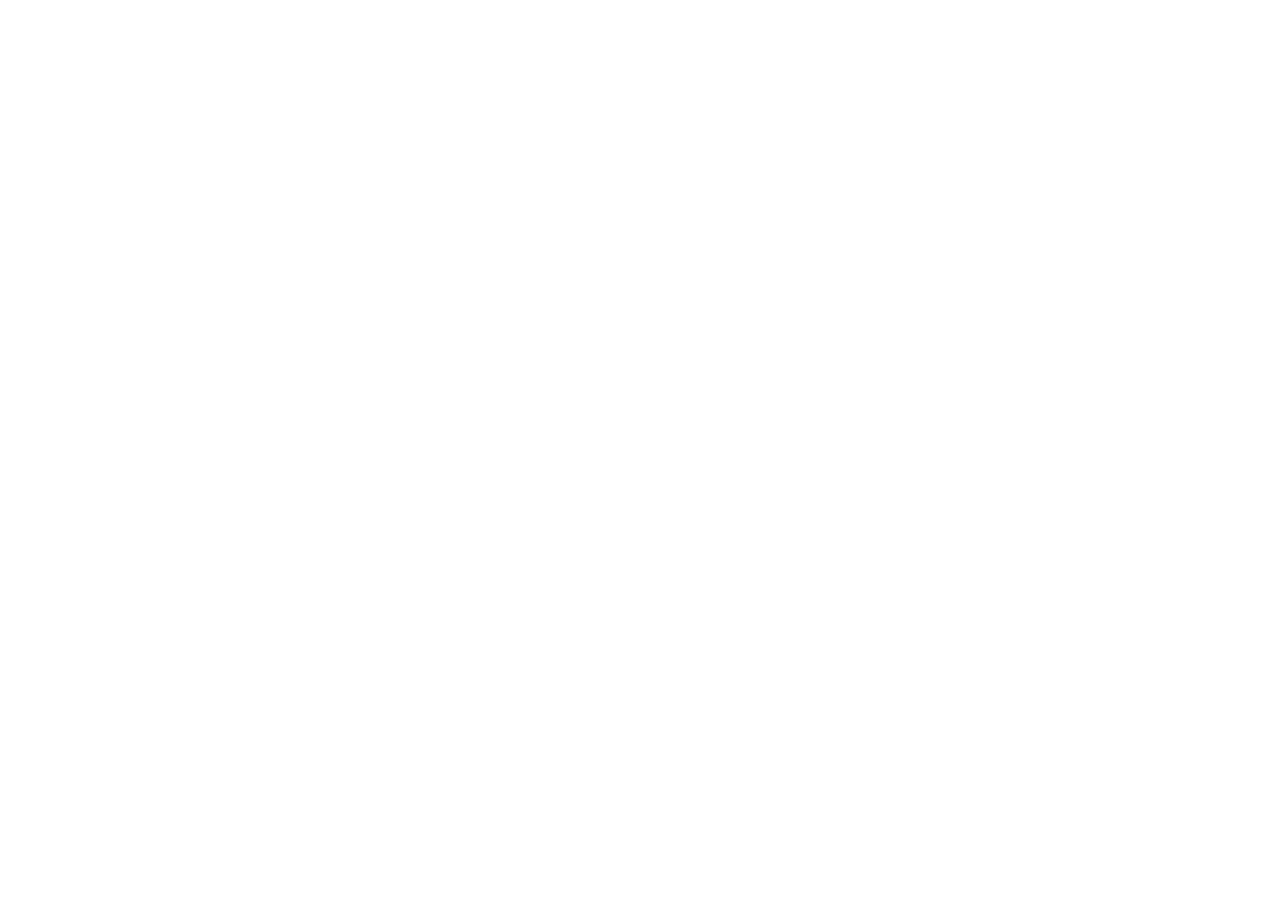
==== homework1/index.html @ c37ec2aa "add index.html from homework1" ====
<!DOCTYPE HTML PUBLIC "-//W3C//DTD HTML 4.01//EN" "http://www.w3.org/TR/html4/strict.dtd">
<html>
	<head>
			<title>Homework1</title>
			<meta content="text/html; charset=utf-8" http-equiv="Content-Type">
			<link href="/reset.css" rel="stylesheet" type="text/css">
	</head>
	<body>
		
	</body>
</html>
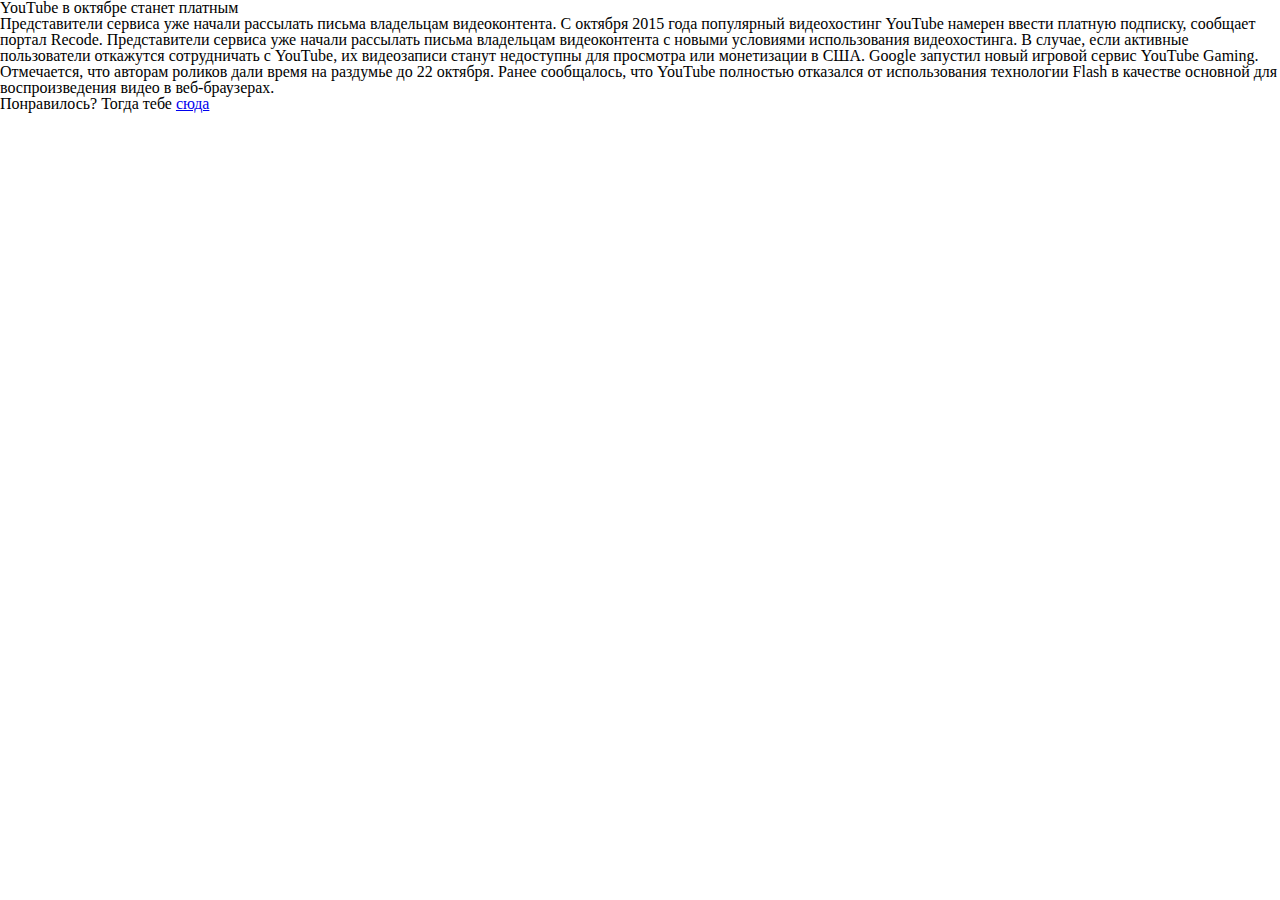
==== commit d0aa2174: "add html code" ====
--- a/homework1/index.html
+++ b/homework1/index.html
@@ -6,6 +6,19 @@
 			<link href="/reset.css" rel="stylesheet" type="text/css">
 	</head>
 	<body>
-		
+		<div class="header">
+			<h1>YouTube в октябре станет платным</h1>
+		</div>
+		<div class="main">
+			<p>Представители сервиса уже начали рассылать письма владельцам видеоконтента. 
+			С октября 2015 года популярный видеохостинг YouTube намерен ввести платную подписку, сообщает портал Recode. 
+			Представители сервиса уже начали рассылать письма владельцам видеоконтента с новыми условиями использования видеохостинга. В случае, если активные пользователи откажутся сотрудничать с YouTube, их видеозаписи станут недоступны для просмотра или монетизации в США.
+			Google запустил новый игровой сервис YouTube Gaming. 
+			Отмечается, что авторам роликов дали время на раздумье до 22 октября.
+			Ранее сообщалось, что YouTube полностью отказался от использования технологии Flash в качестве основной для воспроизведения видео в веб-браузерах.</p>
+		</div>	
+		<div class="footer">
+			Понравилось? Тогда тебе <a href="http://korrespondent.net/business/web/">cюда</a>
+		</div>
 	</body>
 </html>	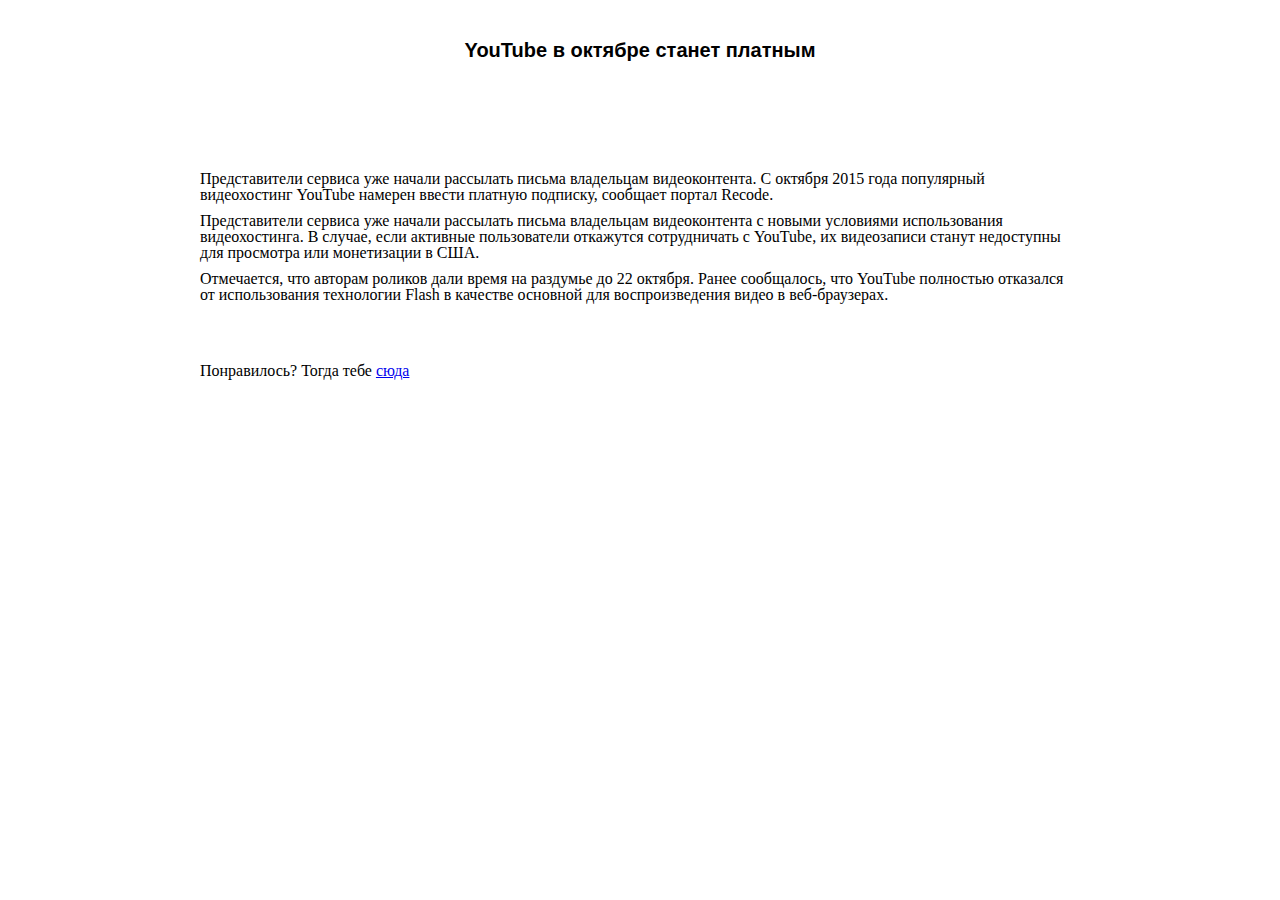
==== commit 42659ade: "add style.css" ====
--- a/homework1/index.html
+++ b/homework1/index.html
@@ -3,19 +3,18 @@
 	<head>
 			<title>Homework1</title>
 			<meta content="text/html; charset=utf-8" http-equiv="Content-Type">
-			<link href="/reset.css" rel="stylesheet" type="text/css">
+			<link href="../reset.css" rel="stylesheet" type="text/css">
+			<link href="style.css" rel="stylesheet" type="text/css">
 	</head>
 	<body>
 		<div class="header">
 			<h1>YouTube в октябре станет платным</h1>
+			<p><img src="http://kor.ill.in.ua/m/610x385/1689530.jpg" alt="" title="YouTube Жжет" width="400"> </p>
 		</div>
 		<div class="main">
-			<p>Представители сервиса уже начали рассылать письма владельцам видеоконтента. 
-			С октября 2015 года популярный видеохостинг YouTube намерен ввести платную подписку, сообщает портал Recode. 
-			Представители сервиса уже начали рассылать письма владельцам видеоконтента с новыми условиями использования видеохостинга. В случае, если активные пользователи откажутся сотрудничать с YouTube, их видеозаписи станут недоступны для просмотра или монетизации в США.
-			Google запустил новый игровой сервис YouTube Gaming. 
-			Отмечается, что авторам роликов дали время на раздумье до 22 октября.
-			Ранее сообщалось, что YouTube полностью отказался от использования технологии Flash в качестве основной для воспроизведения видео в веб-браузерах.</p>
+			<p>Представители сервиса уже начали рассылать письма владельцам видеоконтента. С октября 2015 года популярный видеохостинг YouTube намерен ввести платную подписку, сообщает портал Recode. </p>
+			<p>Представители сервиса уже начали рассылать письма владельцам видеоконтента с новыми условиями использования видеохостинга. В случае, если активные пользователи откажутся сотрудничать с YouTube, их видеозаписи станут недоступны для просмотра или монетизации в США.</p>
+			<p>Отмечается, что авторам роликов дали время на раздумье до 22 октября. Ранее сообщалось, что YouTube полностью отказался от использования технологии Flash в качестве основной для воспроизведения видео в веб-браузерах.</p>
 		</div>	
 		<div class="footer">
 			Понравилось? Тогда тебе <a href="http://korrespondent.net/business/web/">cюда</a>
--- a/homework1/style.css
+++ b/homework1/style.css
@@ -0,0 +1,13 @@
+div {
+	padding: 25px 200px;
+	font-family: fantasy;
+	}
+h1 {
+	font: bold 20px/50px arial;
+}
+.header {
+	text-align: center
+}
+p {
+	margin: 10px auto
+}